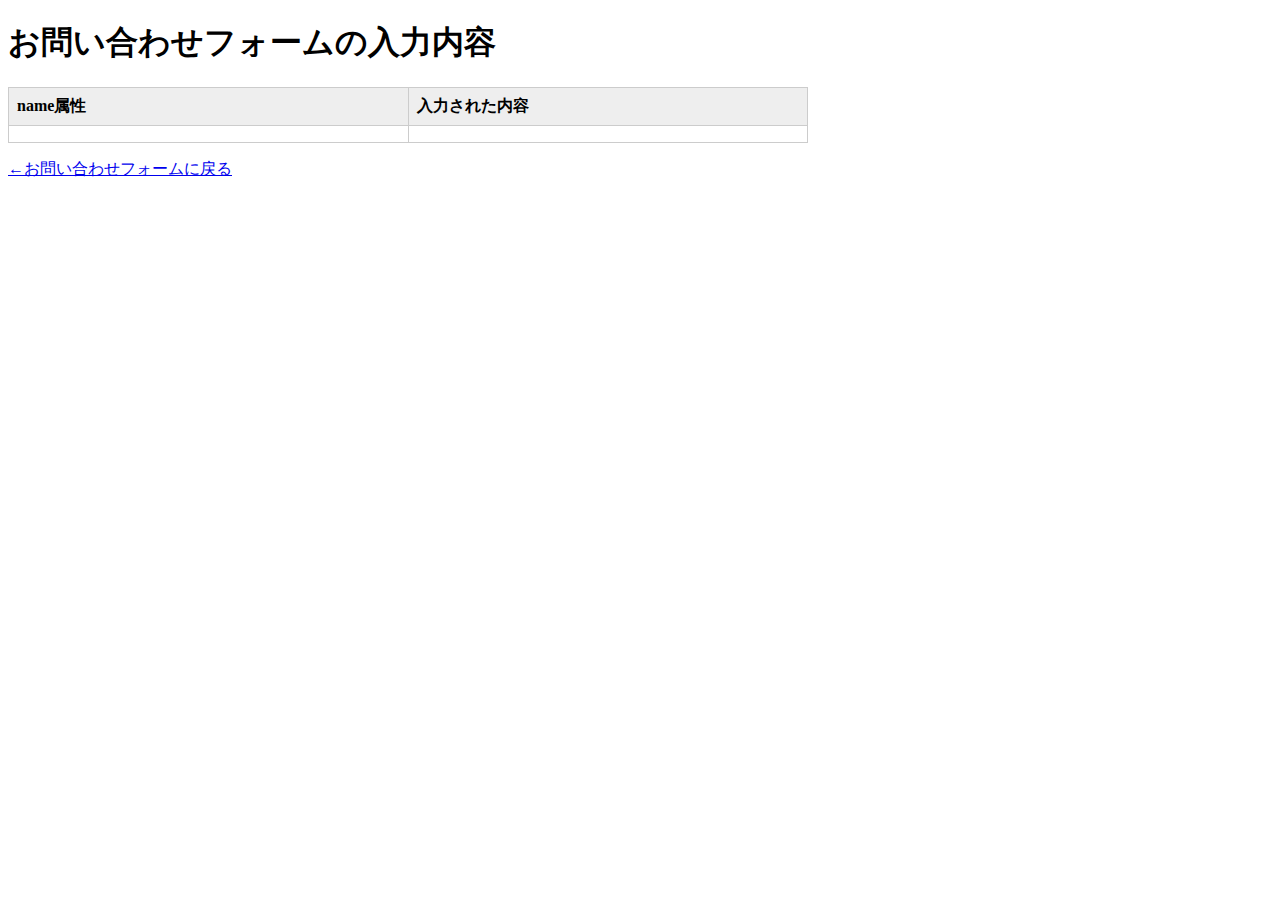
==== result.html @ d032fb83 "initial commit." ====
<!doctype html>
<html>
<head>
<meta charset="UTF-8">
<meta name="viewport" content="width=device-width, initial-scale=1">
<title>お問い合わせの入力内容</title>
<style>
#result {
	border: 1px solid #cccccc;
	border-collapse: collapse;
	width: 100%;
	max-width: 800px;
}
th, td {
	padding: 0.5em;
	border: 1px solid #cccccc;
	text-align: left;
	vertical-align: top;
}
th {
	width: 100px;
	background-color: #eeeeee;
}
</style>

</head>
<body>
<h1>お問い合わせフォームの入力内容</h1>
<table id="result">
	<tbody id="test">
	<tr><th>name属性</th><th>入力された内容</th></tr>
	</tbody>
</table>
<p><a href="contact.html">←お問い合わせフォームに戻る</a></p>

<script>
'use strict';

{
	window.addEventListener('DOMContentLoaded', function(){
		var params = decodeURI(location.search);
		params = params.substring(1);
		var paramArray = [];
		paramArray = params.split("&");
		var tableContent = "";
		paramArray.forEach(function(item, index){
			var keyValue = [];
			keyValue = item.split("=");
			var tr = document.createElement("tr");
			var tdName = document.createElement("td");
			tdName.textContent = keyValue[0];
			var tdValue = document.createElement("td");
			tdValue.textContent = keyValue[1];
			tr.appendChild(tdName);
			tr.appendChild(tdValue);
			var e = document.getElementById("test");
			e.appendChild(tr);
		});
	});
}
</script>
</body>
</html>
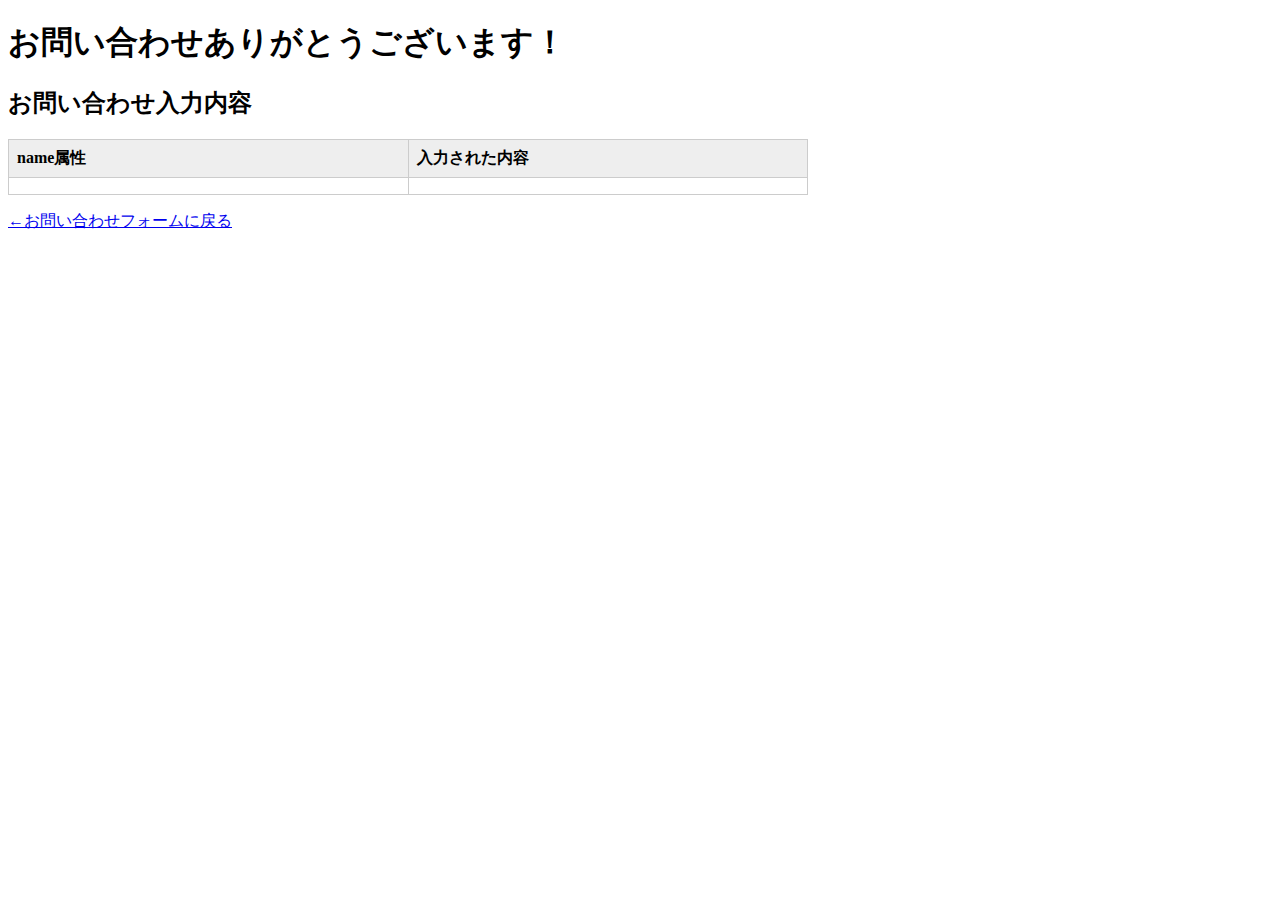
==== commit 76491457: "edited" ====
--- a/result.html
+++ b/result.html
@@ -25,13 +25,14 @@
 
 </head>
 <body>
-<h1>お問い合わせフォームの入力内容</h1>
+<h1>お問い合わせありがとうございます！</h1>
+	<h2>お問い合わせ入力内容</h2>
 <table id="result">
 	<tbody id="test">
 	<tr><th>name属性</th><th>入力された内容</th></tr>
 	</tbody>
 </table>
-<p><a href="contact.html">←お問い合わせフォームに戻る</a></p>
+<p><a href="index.html">←お問い合わせフォームに戻る</a></p>
 
 <script>
 'use strict';
@@ -60,4 +61,4 @@
 }
 </script>
 </body>
-</html>+</html>
